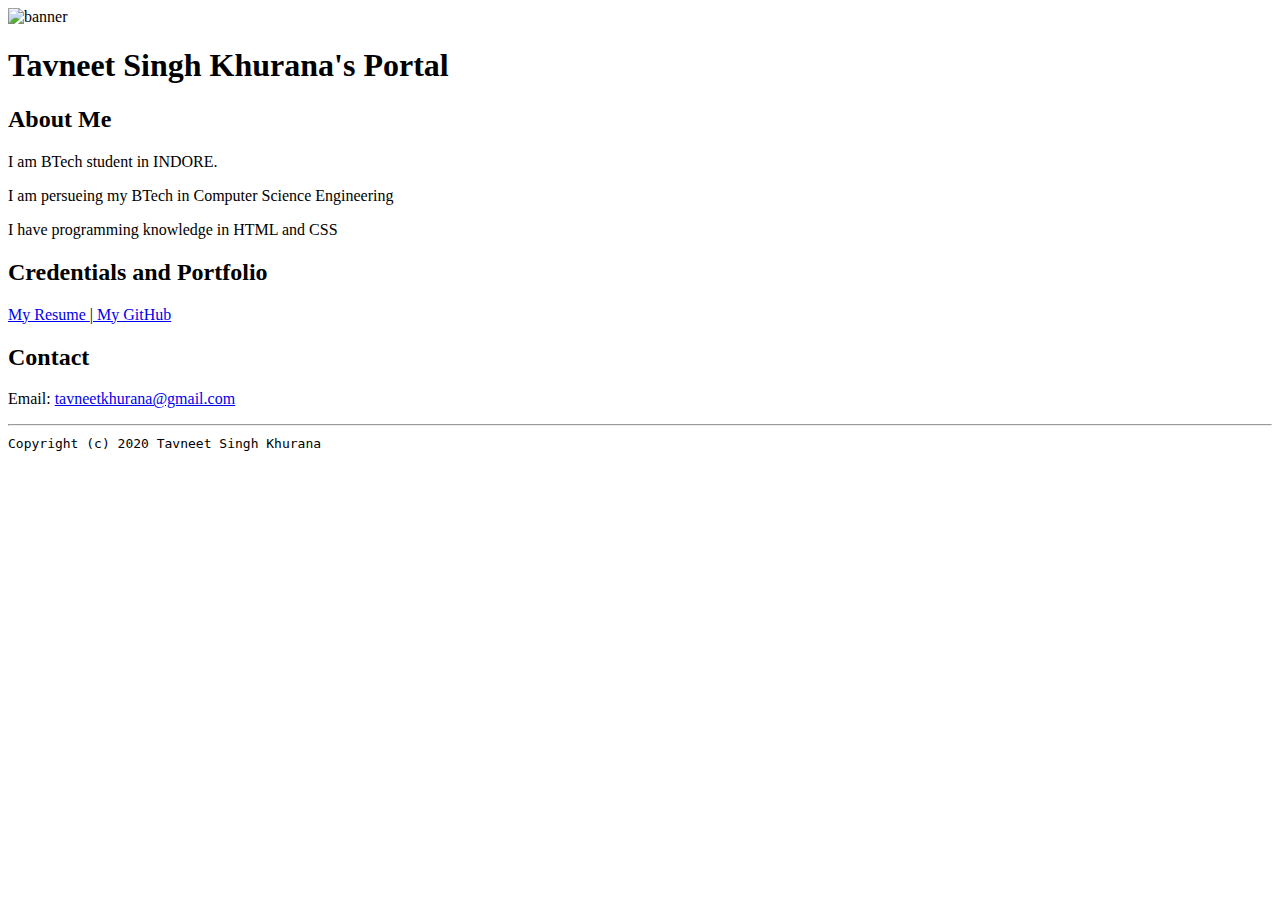
==== index.html @ 2d535dd8 "Add files via upload" ====
<!doctype html>

<!-- this is a comment for human! -->

<html lang="en">

  <header>
    <title>Tavneet's Portal </title>
    <link rel="stylesheet" href="css/master.css">
    <link rel="FaviconIcon" href="favicon.ico" type="image/x-icon">
    <link rel="shortcut" href="favicon.ico" type="image/x-icon">
    <meta name="viewport" content="width=device-width, initial-scale=1, shrink-to-fit=no">
    <meta name="name" content="Tavneet's Portal">
    <meta name="robots" content="noindex, nofollow">
  </header>

  <body>
    <img src="images/banner.jpg" width="75%" alt="banner">
    <h1>Tavneet Singh Khurana's Portal </h2>
    <h2>About Me </h2>
    <p> I am BTech student in INDORE. </p>
    <p> I am persueing my BTech in Computer Science Engineering</p>
    <p> I have programming knowledge in HTML and CSS</p>
    <h2>Credentials and Portfolio</h2>
    <p><a href="resume.html"> My Resume <a> |<a href="https://github.com/tavneetkhurana"> My GitHub </a></p>
    <h2>Contact</h2>
    <p>Email: <a href="mailto:tavneetkhurana@gmail.com">tavneetkhurana@gmail.com </a></p>
  </body>

  <footer>
    <hr>
    <code>Copyright (c) 2020 Tavneet Singh Khurana </code>
  </footer>

</html>
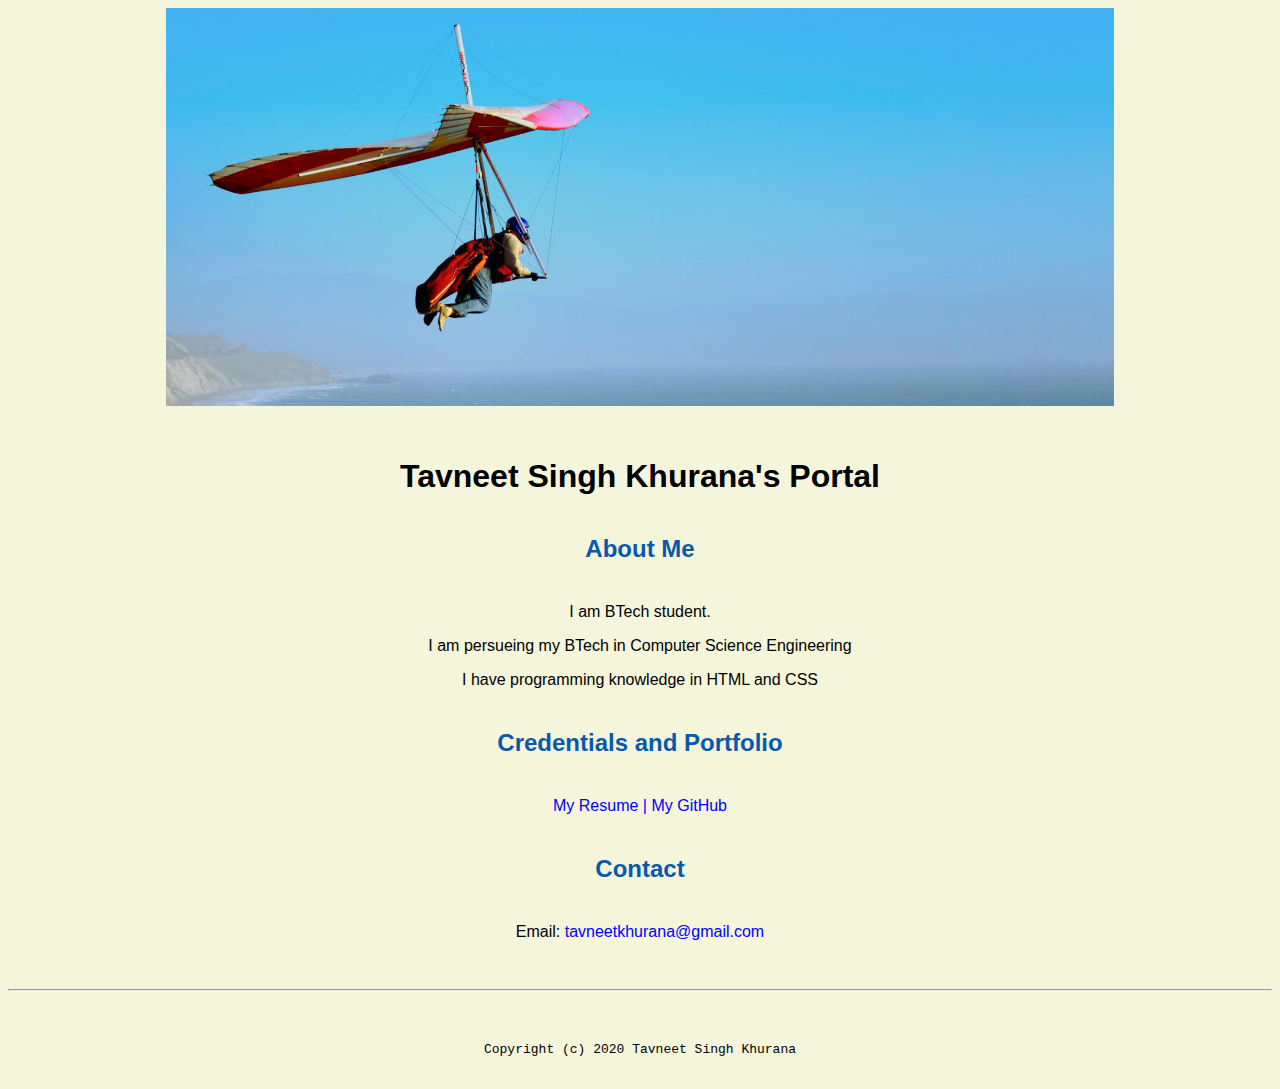
==== commit f99f41d7: "Update index.html" ====
--- a/index.html
+++ b/index.html
@@ -18,7 +18,7 @@
     <img src="images/banner.jpg" width="75%" alt="banner">
     <h1>Tavneet Singh Khurana's Portal </h2>
     <h2>About Me </h2>
-    <p> I am BTech student in INDORE. </p>
+    <p> I am BTech student. </p>
     <p> I am persueing my BTech in Computer Science Engineering</p>
     <p> I have programming knowledge in HTML and CSS</p>
     <h2>Credentials and Portfolio</h2>
--- a/css/master.css
+++ b/css/master.css
@@ -0,0 +1,62 @@
+/* Cascading stylesheet for the website */
+
+/* Text inside these asterisks and slashes are comments for human */
+
+  a {
+    color: blue;/* set the text color to blue here */
+    text-decoration: none; /* This means we do not want hyperlinks to be underlined */
+  }
+
+  a:hover {
+    color: red;/* set the text color to red here */
+    text-decoration: none; /* This means we do not want hyperlinks to be underlined */
+  }
+
+  body {
+    background-color: beige;/* set the background color here */
+    color: black;/* set the text color to black here */
+    font-family: Arial, Helvetica ,sans-serif;/* set the font here */
+    text-align: center; /* set the text alignment here */
+   }
+
+  footer {
+    margin-top: 2rem;
+    margin-bottom: 2rem;
+  }
+
+  h1 {
+    margin-bottom: 0.5rem;
+    margin-top: 3rem;
+   }
+
+  h2 {
+    color: #075AAB;
+    margin-bottom: 2.5rem;
+    margin-top: 2.5rem;
+   }
+
+  h3 {
+    margin-bottom: 0;
+    margin-top: 2rem;
+  }
+
+  h4 {
+    margin-bottom: 1rem;
+    margin-top: 0.5rem;
+  }
+
+  h5 {
+    margin-top: 0.5rem;
+  }
+
+  hr {
+    margin-bottom: 3rem;
+    margin-top: 3rem;
+  }
+
+  /* this controls how the bullet points in the resume page looks */
+  ul {
+    display: table;
+    margin: 0 auto;
+    text-align: left;
+  }
